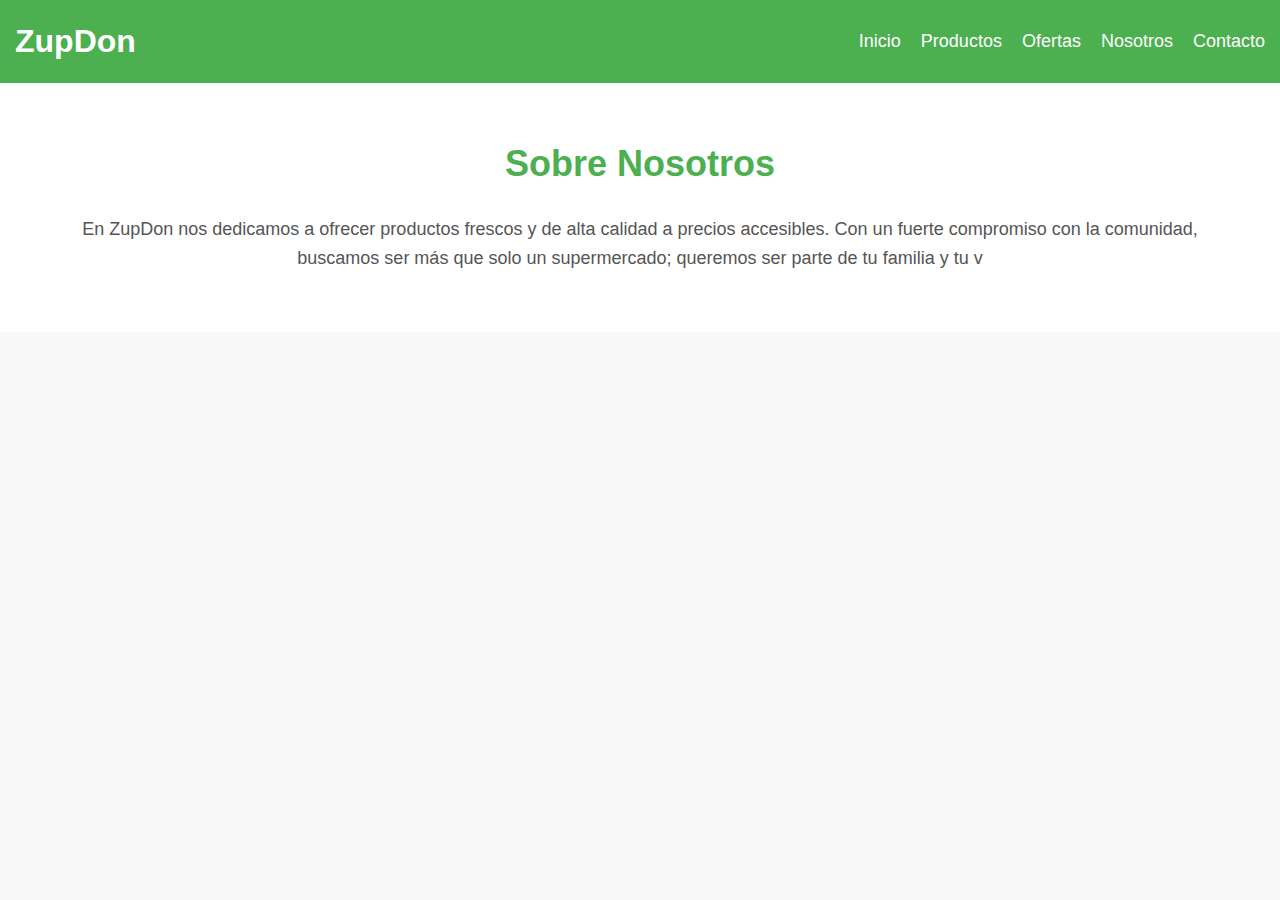
==== nosotros.html @ 2dc810ae "Add files via upload" ====
<!DOCTYPE html>
<html lang="es">
<head>
    <meta charset="UTF-8">
    <meta name="viewport" content="width=device-width, initial-scale=1.0">
    <title>ZupDon - Nosotros</title>
    <link rel="stylesheet" href="nosotros.css"> 
</head>
<body>
    <header>
        <div class="logo">
            <h1>ZupDon</h1>
        </div>
        <nav>
            <ul class="menu-horizontal">
                <li><a href="index.html">Inicio</a></li>
                <li><a href="productos.html">Productos</a></li>
                <li><a href="ofertas.html">Ofertas</a></li>
                <li><a href="nosotros.html">Nosotros</a></li>
                <li><a href="contacto.html">Contacto</a></li>
            </ul>
        </nav>
    </header>

    <section class="nosotros">
        <h2>Sobre Nosotros</h2>
        <p>En ZupDon nos dedicamos a ofrecer productos frescos y de alta calidad a precios accesibles. Con un fuerte compromiso con la comunidad, buscamos ser más que solo un supermercado; queremos ser parte de tu familia y tu v
---- nosotros.css ----
body {
    font-family: Arial, sans-serif;
    background-color: #f9f9f9;
    margin: 0;
    padding: 0;
}

header {
    background-color: #4CAF50;
    padding: 15px;
    display: flex;
    justify-content: space-between;
    align-items: center;
}

.logo h1 {
    color: white;
    margin: 0;
}

nav ul {
    list-style: none;
    display: flex;
    gap: 20px;
}

nav a {
    color: white;
    text-decoration: none;
    font-size: 18px;
}

nav a:hover {
    color: #ffeb3b;
}

h2 {
    color: #333;
    text-align: center;
    margin-top: 20px;
    font-size: 36px;
}

section {
    padding: 20px;
}

footer {
    background-color: #333;
    color: white;
    text-align: center;
    padding: 10px 0;
    position: fixed;
    bottom: 0;
    width: 100%;
}


.nosotros {
    background-color: #fff;
    padding: 40px;
    max-width: 1200px;
    margin: 0 auto;
    text-align: center;
}

.nosotros h2 {
    font-size: 36px;
    color: #4CAF50;
}

.nosotros p {
    font-size: 18px;
    color: #555;
    line-height: 1.6;
    margin: 20px 0;
}

.mvv {
    display: flex;
    justify-content: space-between;
    margin: 40px 0;
    gap: 20px;
}

.mvv div {
    background-color: #e9f5e9;
    border: 1px solid #ddd;
    border-radius: 10px;
    padding: 30px;
    flex: 1;
    transition: transform 0.3s, box-shadow 0.3s;
    text-align: center;
}

.mvv div:hover {
    transform: translateY(-10px);
    box-shadow: 0px 10px 20px rgba(0, 0, 0, 0.1);
}

.mvv h3 {
    font-size: 24px;
    color: #4CAF50;
    margin-bottom: 15px;
}

.mvv p {
    color: #777;
    font-size: 16px;
    line-height: 1.5;
}

.equipo {
    margin-top: 40px;
    text-align: center;
}

.equipo h2 {
    font-size: 36px;
    margin-bottom: 40px;
    color: #4CAF50;
}

.equipo-container {
    display: grid;
    grid-template-columns: repeat(auto-fill, minmax(200px, 1fr));
    gap: 30px;
    max-width: 1200px;
    margin: 0 auto;
}

.miembro {
    background-color: white;
    border: 1px solid #ddd;
    border-radius: 10px;
    padding: 20px;
    text-align: center;
}

.miembro img {
    border-radius: 50%;
    width: 100px;
    height: 100px;
    object-fit: cover;
    margin-bottom: 15px;
}

.miembro h3 {
    font-size: 20px;
    color: #333;
}

.miembro p {
    font-size: 16px;
    color: #666;
}


@media (max-width: 768px) {
    .mvv {
        flex-direction: column;
    }
}
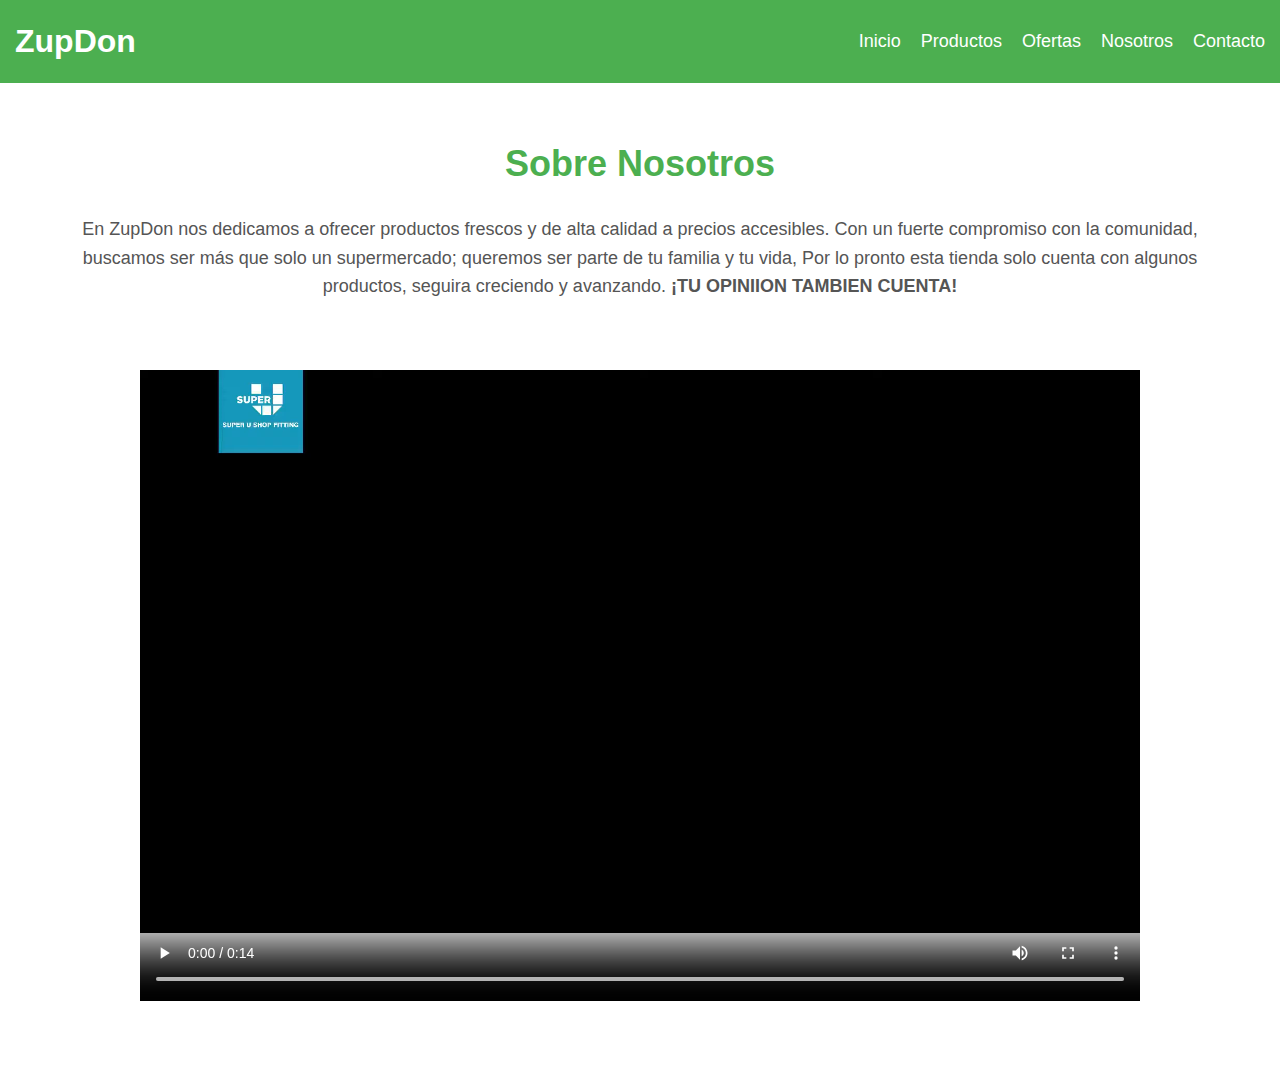
==== commit 828b3e41: "Add files via upload" ====
--- a/nosotros.html
+++ b/nosotros.html
@@ -24,4 +24,10 @@
 
     <section class="nosotros">
         <h2>Sobre Nosotros</h2>
-        <p>En ZupDon nos dedicamos a ofrecer productos frescos y de alta calidad a precios accesibles. Con un fuerte compromiso con la comunidad, buscamos ser más que solo un supermercado; queremos ser parte de tu familia y tu v
+        <p>En ZupDon nos dedicamos a ofrecer productos frescos y de alta calidad a precios accesibles. Con un fuerte compromiso con la comunidad, buscamos ser más que solo un supermercado; queremos ser parte de tu familia y tu vida,
+            Por lo pronto esta tienda solo cuenta con algunos productos, seguira creciendo y avanzando.
+            <b>¡TU OPINIION TAMBIEN CUENTA!</b>
+
+            <video class="videoo" autoplay controls height="700" width=1000 >
+            <source src="Super U Pharmacy Interior Design Light Up Video.mp4" type="video/mp4">
+            </video>
